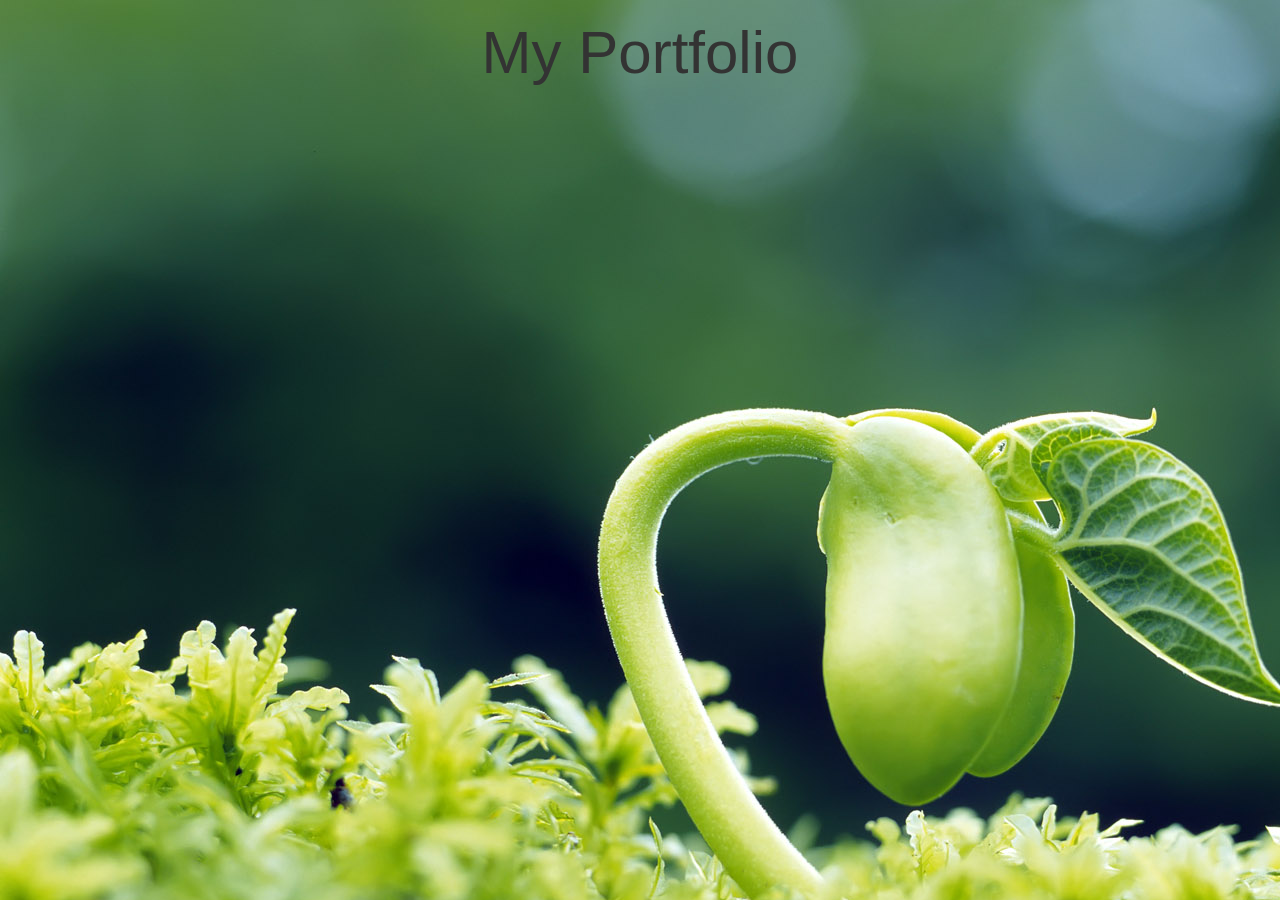
==== index.html @ efe6d970 "both links to css and a header" ====
<!DOCTYPE html>
<html>
  <head>
    <link href="css/bootstrap.css" rel="stylesheet">
    <link href="css/styles.css" rel="stylesheet">
    <title>My Portfolio</title>
  </head>
  <body>
    <h1>My Portfolio</h1>
  </body>
</html>
---- css/styles.css ----
h1 {
  text-align: center;
  font-family:sans-serif;
  font-size: 60px;
}

body{
  background-image: url("../images/plant.jpg");
  background-repeat: no-repeat;
}
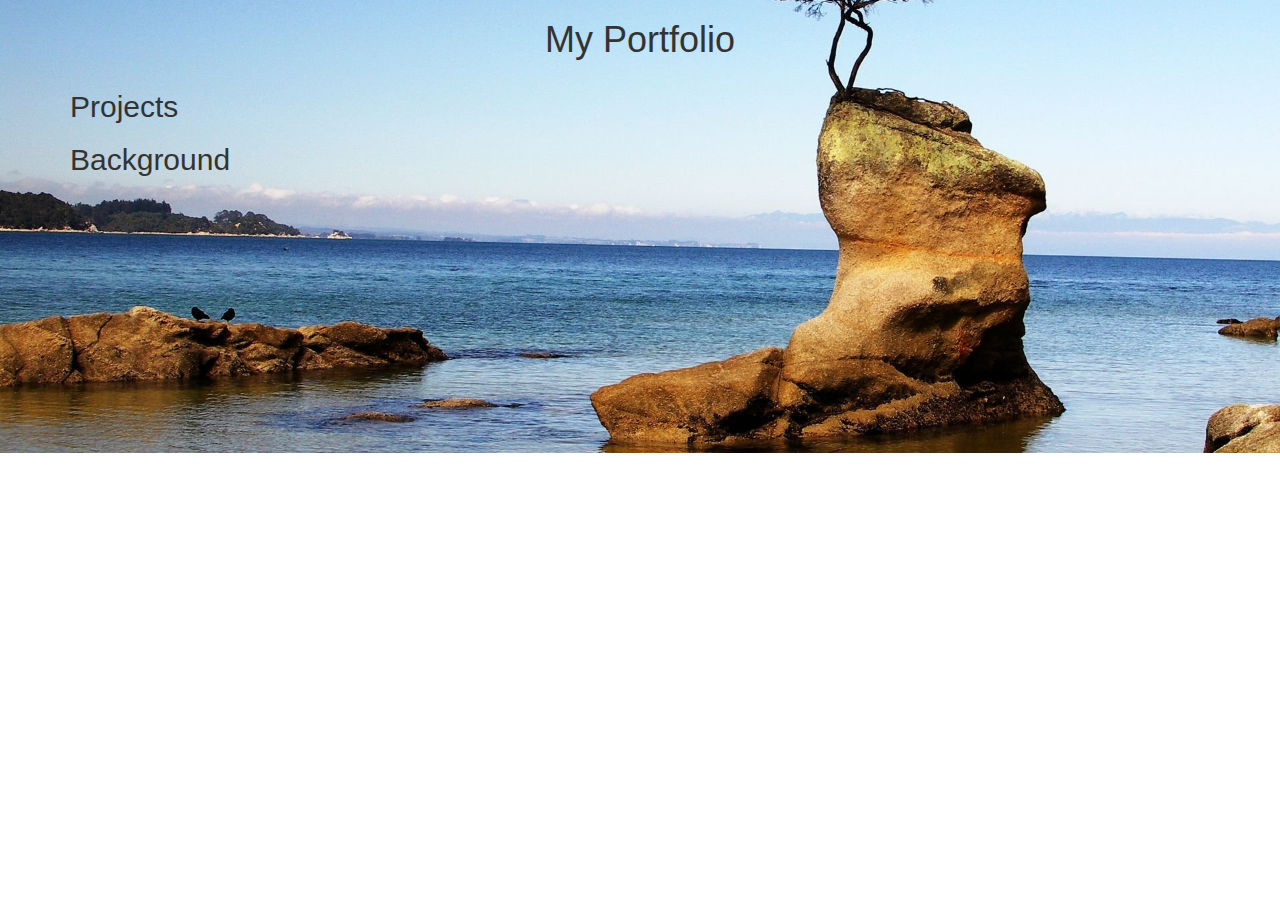
==== commit 3dfd6c57: "text to projects and background" ====
--- a/index.html
+++ b/index.html
@@ -7,5 +7,9 @@
   </head>
   <body>
     <h1>My Portfolio</h1>
+    <div class="container">
+      <h2>Projects</h2>
+      <h2>Background</h2>
+    </div>
   </body>
 </html>
--- a/css/styles.css
+++ b/css/styles.css
@@ -1,10 +1,15 @@
-h1 {
-  text-align: center;
-  font-family:sans-serif;
-  font-size: 60px;
-}
 
 body{
   background-image: url("../images/plant.jpg");
   background-repeat: no-repeat;
+  background-size: cover;
+  background-position: center;
 }
+
+h1{
+  text-align: center;
+}
+
+h2{
+  text-align: left;
+}
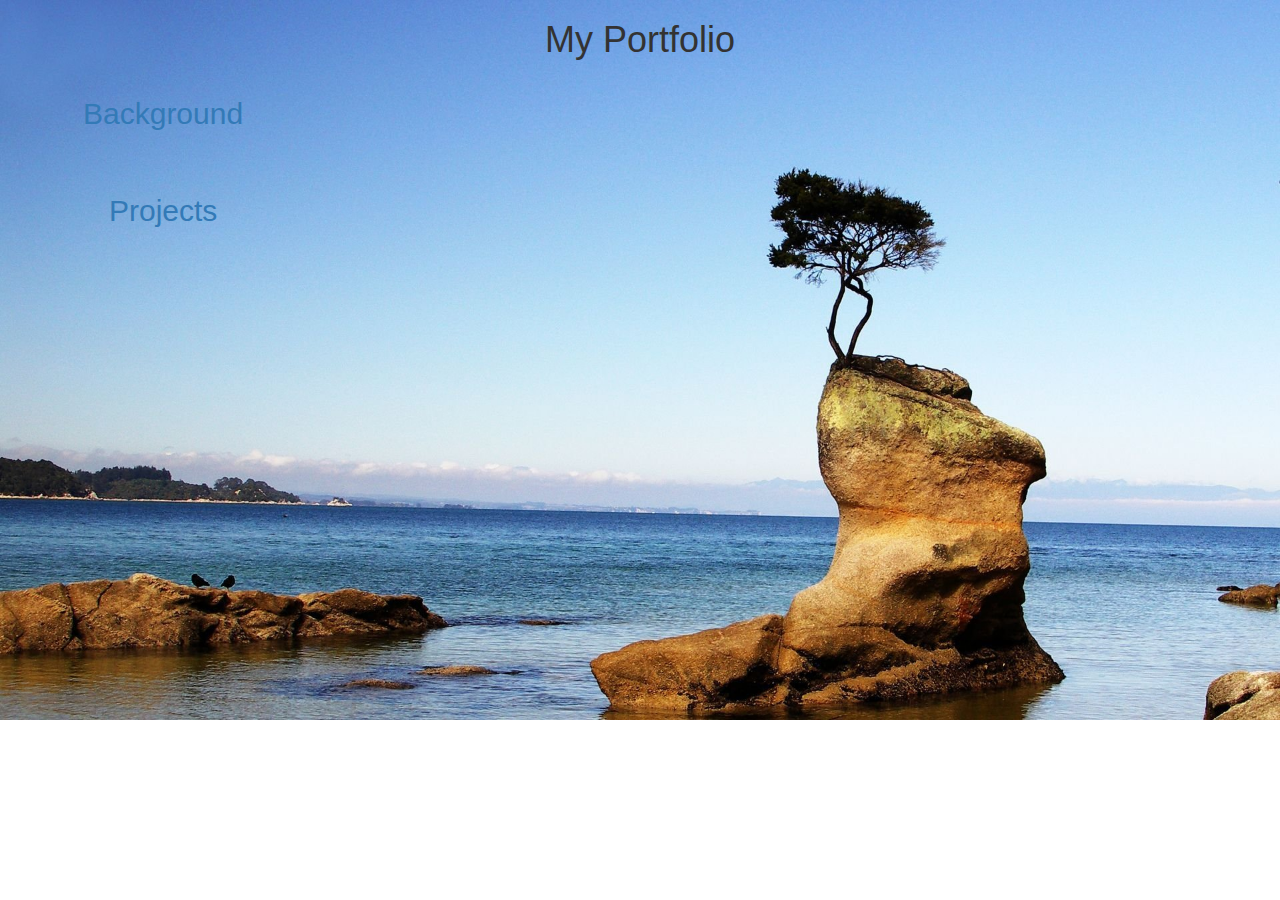
==== commit cb9cdc24: "add links to project and backgroundwebsites" ====
--- a/index.html
+++ b/index.html
@@ -8,8 +8,12 @@
   <body>
     <h1>My Portfolio</h1>
     <div class="container">
+      <a class="btn" data-toggle"collapse" href="background.html"</a>
+      <h2>Background</h2>
+    </div>
+    <div class="container">
+      <a class="btn" data-toggle"collapse" href="projects.html"</a>
       <h2>Projects</h2>
-      <h2>Background</h2>
     </div>
   </body>
 </html>
--- a/css/styles.css
+++ b/css/styles.css
@@ -3,7 +3,7 @@
   background-image: url("../images/plant.jpg");
   background-repeat: no-repeat;
   background-size: cover;
-  background-position: center;
+
 }
 
 h1{
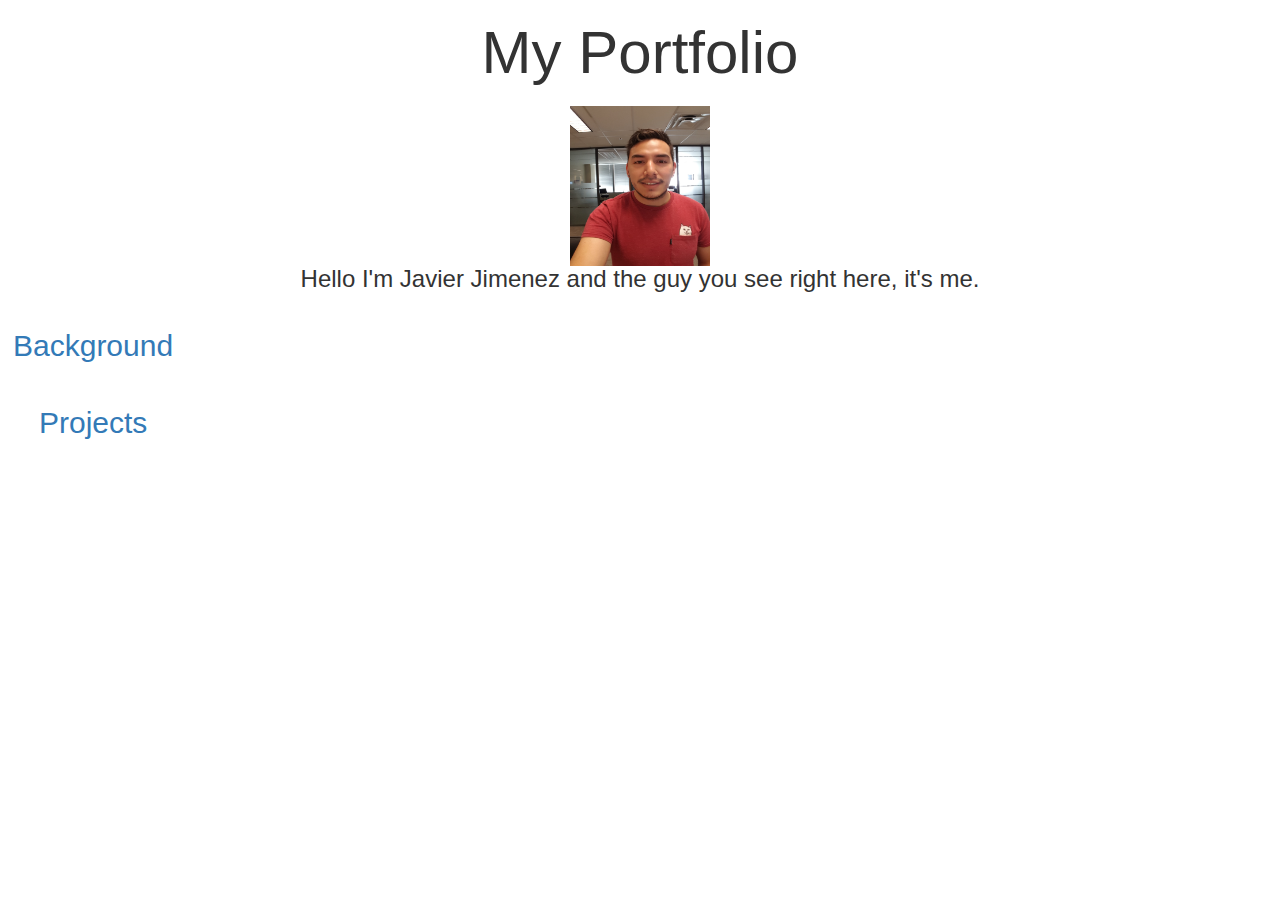
==== commit 56dc4c1d: "two more sections in my website hobby and about me" ====
--- a/index.html
+++ b/index.html
@@ -1,19 +1,23 @@
 <!DOCTYPE html>
 <html>
   <head>
-    <link href="css/bootstrap.css" rel="stylesheet">
-    <link href="css/styles.css" rel="stylesheet">
+    <link href="css/bootstrap.css" rel="stylesheet" type="text/css">
+    <link href="css/styles.css" rel="stylesheet" type="text/css">
     <title>My Portfolio</title>
   </head>
   <body>
+    <div>
     <h1>My Portfolio</h1>
-    <div class="container">
-      <a class="btn" data-toggle"collapse" href="background.html"</a>
+    <h3>
+      <img src="images/javi.jpg" alt="picture of me" style="width:140px;height:160px;">
+      <p>
+        Hello I'm Javier Jimenez and the guy you see right here, it's me.
+      </p>
+    </h3>
+      <a class="btn" href="background.html"</a>
       <h2>Background</h2>
     </div>
-    <div class="container">
-      <a class="btn" data-toggle"collapse" href="projects.html"</a>
+      <a class="btn" href="Projects.html"</a>
       <h2>Projects</h2>
-    </div>
   </body>
 </html>
--- a/css/styles.css
+++ b/css/styles.css
@@ -1,15 +1,12 @@
-
-body{
-  background-image: url("../images/plant.jpg");
-  background-repeat: no-repeat;
-  background-size: cover;
-
+h1{
+  text-align: center;
+  font-size: 60px;
 }
 
-h1{
+h2{
   text-align: center;
 }
 
-h2{
-  text-align: left;
+h3{
+  text-align:center;
 }
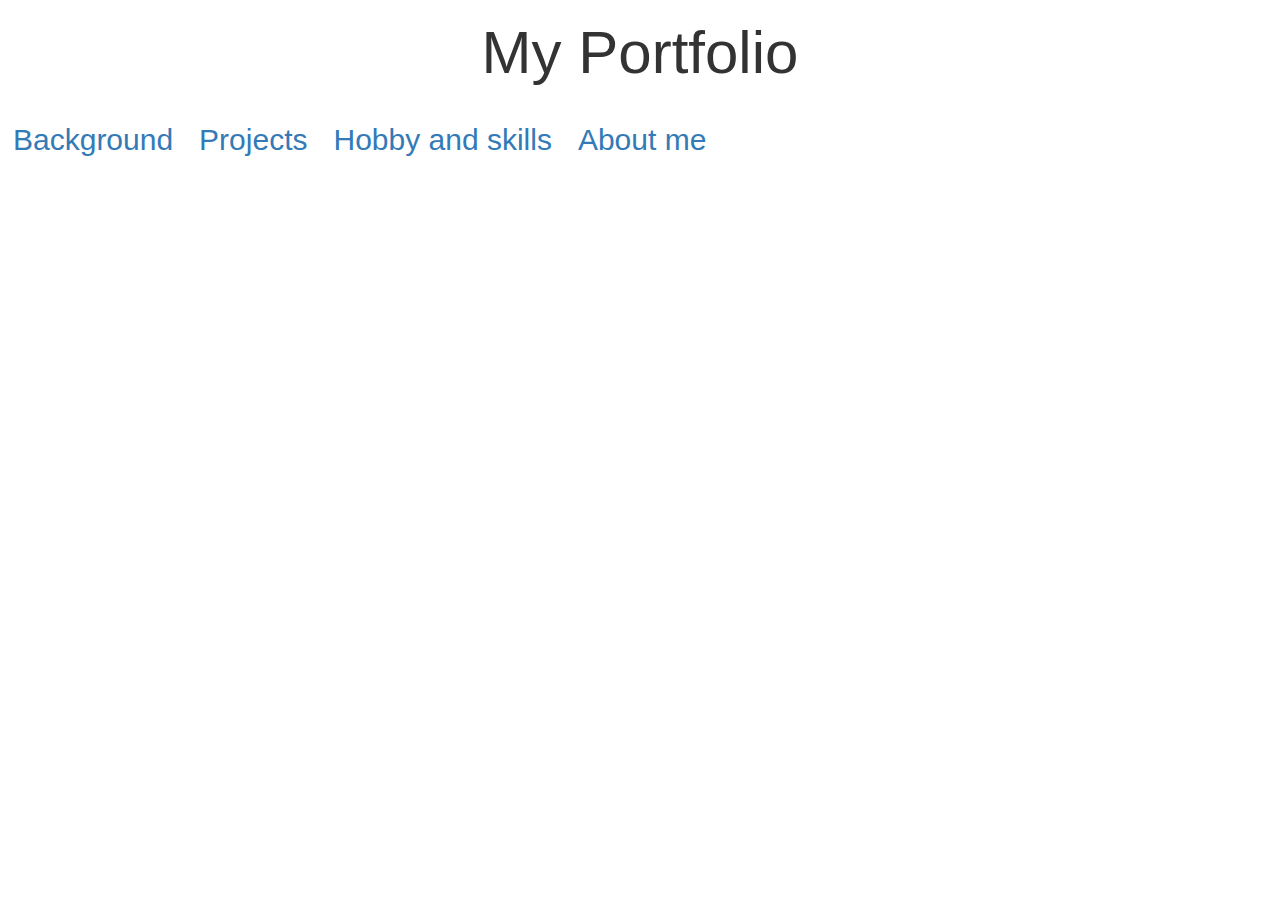
==== commit d05ace9e: "more information in hobby and aboutme sections it will also correct some mistakes" ====
--- a/index.html
+++ b/index.html
@@ -6,18 +6,14 @@
     <title>My Portfolio</title>
   </head>
   <body>
-    <div>
     <h1>My Portfolio</h1>
-    <h3>
-      <img src="images/javi.jpg" alt="picture of me" style="width:140px;height:160px;">
-      <p>
-        Hello I'm Javier Jimenez and the guy you see right here, it's me.
-      </p>
-    </h3>
-      <a class="btn" href="background.html"</a>
-      <h2>Background</h2>
-    </div>
-      <a class="btn" href="Projects.html"</a>
-      <h2>Projects</h2>
+    <a class="btn btn-link" href="background.html"</a>
+    <h2>Background</h2>
+    <a class="btn btn-link" href="Projects.html"</a>
+    <h2>Projects</h2>
+    <a class="btn btn-link" href="hobby.html"</a>
+    <h2>Hobby and skills</h2>
+    <a class="btn btn-link" href="aboutMe.html"</a>
+    <h2>About me</h2>
   </body>
 </html>
--- a/css/styles.css
+++ b/css/styles.css
@@ -10,3 +10,21 @@
 h3{
   text-align:center;
 }
+
+h4{
+  font-size: 35px;
+  font-style: italic;
+  text-align: center;
+}
+
+
+h5{
+  text-align: center;
+  font-size: 30px;
+}
+
+p{
+ text-align: center;
+ font-style: italic;
+ font-size: 35px;
+}
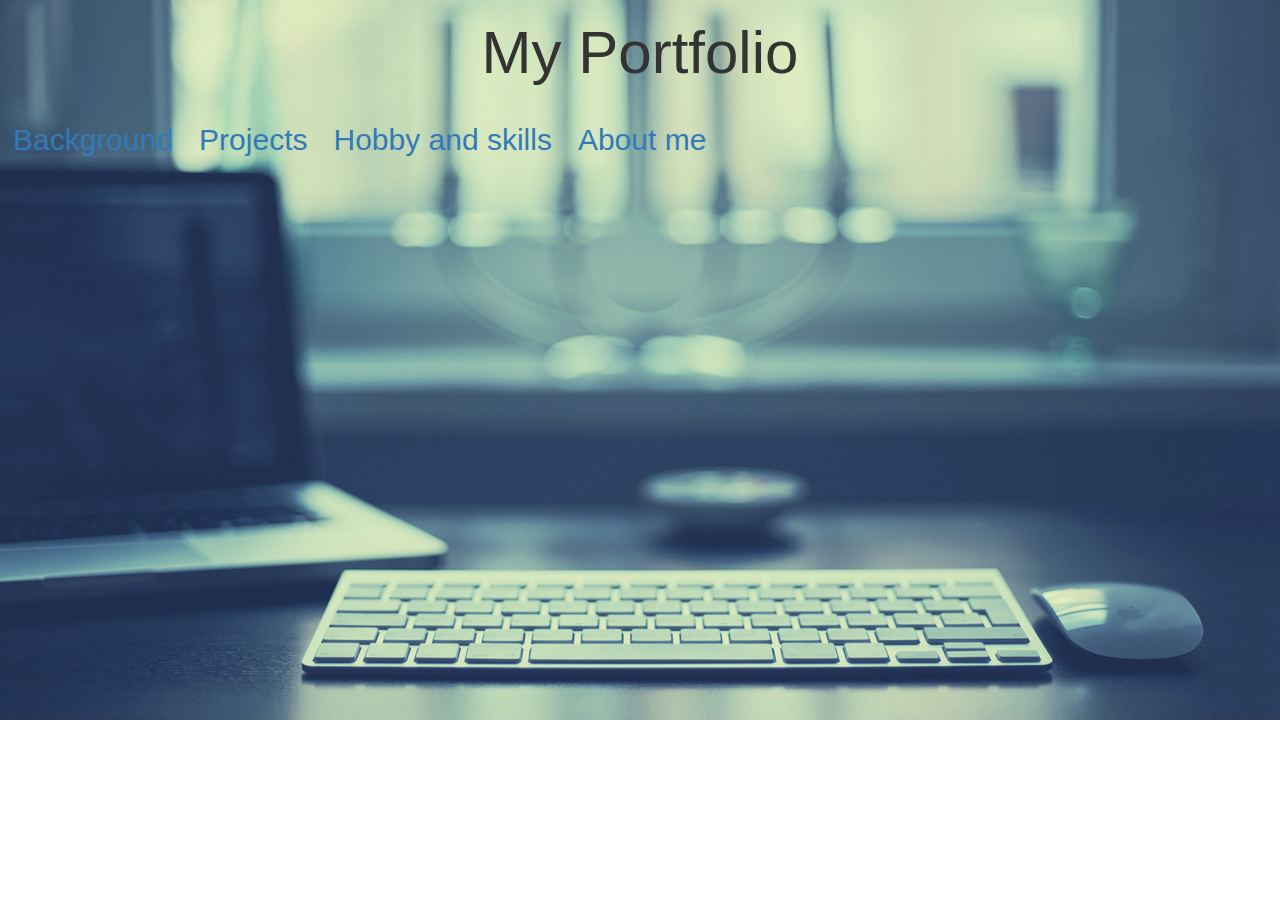
==== commit eebb3b43: "the final verion of my portfolio" ====
--- a/index.html
+++ b/index.html
@@ -5,7 +5,7 @@
     <link href="css/styles.css" rel="stylesheet" type="text/css">
     <title>My Portfolio</title>
   </head>
-  <body>
+  <body class="home">
     <h1>My Portfolio</h1>
     <a class="btn btn-link" href="background.html"</a>
     <h2>Background</h2>
--- a/css/styles.css
+++ b/css/styles.css
@@ -17,7 +17,6 @@
   text-align: center;
 }
 
-
 h5{
   text-align: center;
   font-size: 30px;
@@ -28,3 +27,34 @@
  font-style: italic;
  font-size: 35px;
 }
+
+.home{
+  background-image: url("../images/port.jpg");
+  background-size: cover;
+  background-repeat: no-repeat;
+}
+.plant{
+  background-image: url("../images/plant.jpg");
+  background-size: cover;
+  background-repeat: no-repeat;
+
+}
+.book{
+  background-image: url("../images/book.jpg");
+  background-size: cover;
+  background-repeat: no-repeat;
+}
+.skills{
+  background-image: url("../images/skills.jpg");
+  background-size: cover;
+  background-repeat: no-repeat;
+}
+.back1{
+  background-image: url("../images/back1.jpg");
+  background-size: cover;
+  background-repeat: no-repeat;
+}
+.javier{
+  font-family: sans-serif;
+  text-align:inherit;
+}
